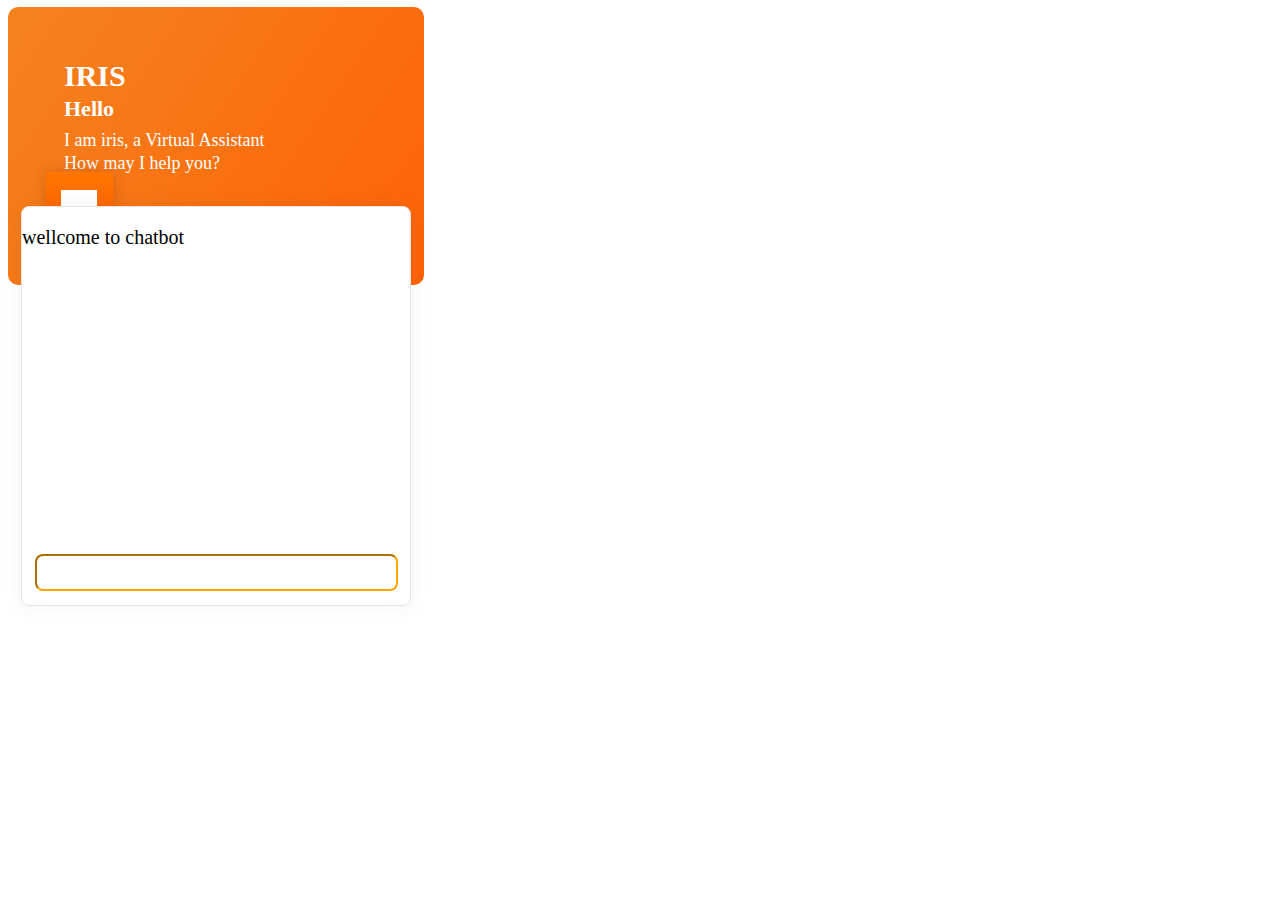
==== priya.html @ 83cd391a "First Commit" ====
<!DOCTYPE html>
<html lang="en">
<head>
    <meta charset="UTF-8">
    <meta name="viewport" content="width=<device-width>, initial-scale=1.0">
    <title>Document</title>
    <script>
        know = {
        
        "Hello" : "&nbsp &nbsp &nbsp &nbsp &nbsp &nbsp  Hi there!",
        "hello" : "&nbsp &nbsp &nbsp &nbsp &nbsp &nbsp  Hi there!",
        "HELLO" : "&nbsp &nbsp &nbsp &nbsp &nbsp &nbsp  Hi there!",
        "Who are you?" : "&nbsp &nbsp &nbsp &nbsp &nbsp &nbsp I am Nikhil's Assistant",
        "How are you?" : "&nbsp &nbsp &nbsp &nbsp &nbsp &nbsp I am Fine",
        "How old are you?" : "&nbsp &nbsp &nbsp &nbsp &nbsp &nbsp I am infinity in age"
        
        
        
        
        };
        
        function talk() {
        var user = document.getElementById("userBox").value;
        document.getElementById("userBox").value= "";
        document.getElementById("chatLog").innerHTML += user+"<br>";
        
        if (user in know) {
        document.getElementById("chatLog").innerHTML += know[user] + "<br>";
        } else 
        
        {
        document.getElementById("chatLog").innerHTML += "I don't understand... <br>";
        }
        }
        
        
        
        
        
        </script>
        
        <link rel="stylesheet" href="css/style1.css">
        <link rel="stylesheet" href="https://stackpath.bootstrapcdn.com/font-awesome/4.7.0/css/font-awesome.min.css" 
    integrity="sha384-wvfXpqpZZVQGK6TAh5PVlGOfQNHSoD2xbE+QkPxCAFlNEevoEH3Sl0sibVcOQVnN" crossorigin="anonymous">   
</head>
<body>
    <div class="box">

        <p id="msg">IRIS</p>
        <p id="msg0">Hello</p>
        <p id="msg1">I am iris, a Virtual Assistant<br>
        How may I help you? </p>
    
    <div class="ellipse">
    </div>
    <div class="vector">
    </div>
    
    <div class="box2">
    <p id="chatLog"> wellcome to chatbot <br> </p>
    

<input id="userBox" type="text" onkeydown="if(event.keyCode == 13) {talk()}">


</body>



</html>
---- css/style1.css ----
*{
    position: absolute;
}
.box{
    height: 278px;
width: 416px;
left: 0px;
top: -1px;
border-radius: 10px;
position: absolute;
width: 416px;
height: 278px;
left: 0px;
top: -1px;

background: linear-gradient(123.75deg, #F5821F 1.87%, #FF5C00 120.46%);
}
#msg {
    position: absolute;
width: 53px;
height: 39px;
left: 56px;
top: 19px;

font-family: DM Sans;
font-style: normal;
font-weight: bold;
font-size: 30px;
line-height: 39px;
/* identical to box height */


color: #FFFFFF;

}
#msg0{
    position: absolute;
width: 54px;
height: 29px;
left: 56px;
top: 65px;

font-family: DM Sans;
font-style: normal;
font-weight: bold;
font-size: 22px;
line-height: 29px;
/* identical to box height */


color: #FFFFFF;
font-family: DM Sans;
font-size: 22px;
font-style: normal;
font-weight: 700;
line-height: 29px;
letter-spacing: 0em;
text-align: left;

}
#msg1{
    position: absolute;
width: 228px;
height: 46px;
left: 56px;
top: 104px;

font-family: DM Sans;
font-style: normal;
font-weight: 500;
font-size: 18px;
line-height: 23px;
/* or 128% */


color: #FFFFFF;
Font 
DM Sans
Weight 
500
Style 
normal
Size 
18px
Line Height 
23px
}
.ellipse{
    position: absolute;
width: 67px;
height: 67px;
left: 38px;
top: 165px;

background: linear-gradient(180deg, #FF7600 0%, #FF5C00 100%);
box-shadow: 0px 0px 15px rgba(0, 0, 0, 0.15);
height: 67px;
width: 67px;
left: 38px;
top: 165px;
border-radius: 0px;
box-shadow: 0px 0px 15px 0px #000000 15%;


}
.vector{
    position: absolute;
left: 12.74%;
right: 78.61%;
top: 29.09%;
bottom: 66.14%;

background: #FFFFFF;
height: 30px;
width: 36px;
left: 53px;
top: 183px;
border-radius: 0px;

}
.box2{
    position: absolute;
width: 390px;
height: 400px;
left: 13px;
top: 199px;

background: #FFFFFF;
border: 1px solid #E4E4E4;
box-sizing: border-box;
box-shadow: 0px 0px 25px rgba(0, 0, 0, 0.05);
border-radius: 8px;
height: 400px;
width: 390px;
left: 13px;
top: 199px;
border-radius: 8px;

}
#chatLog{
    font-family: DM Sans;
font-style: normal;
font-weight: normal;
font-size: 20px;
line-height: 21px;
}
#userBox{
    width: 49%;
    padding: 6px 0px;
    margin: 8px 0;
    /* box-sizing: border-box; */
    height: 21px;
    width: 359px;
    left: 13px;
    top: 339px;
    border-radius: 8px;
    border-color: orange;

}
.fa{
    color: gray;
    left: -41px;
    top: -4px;
}
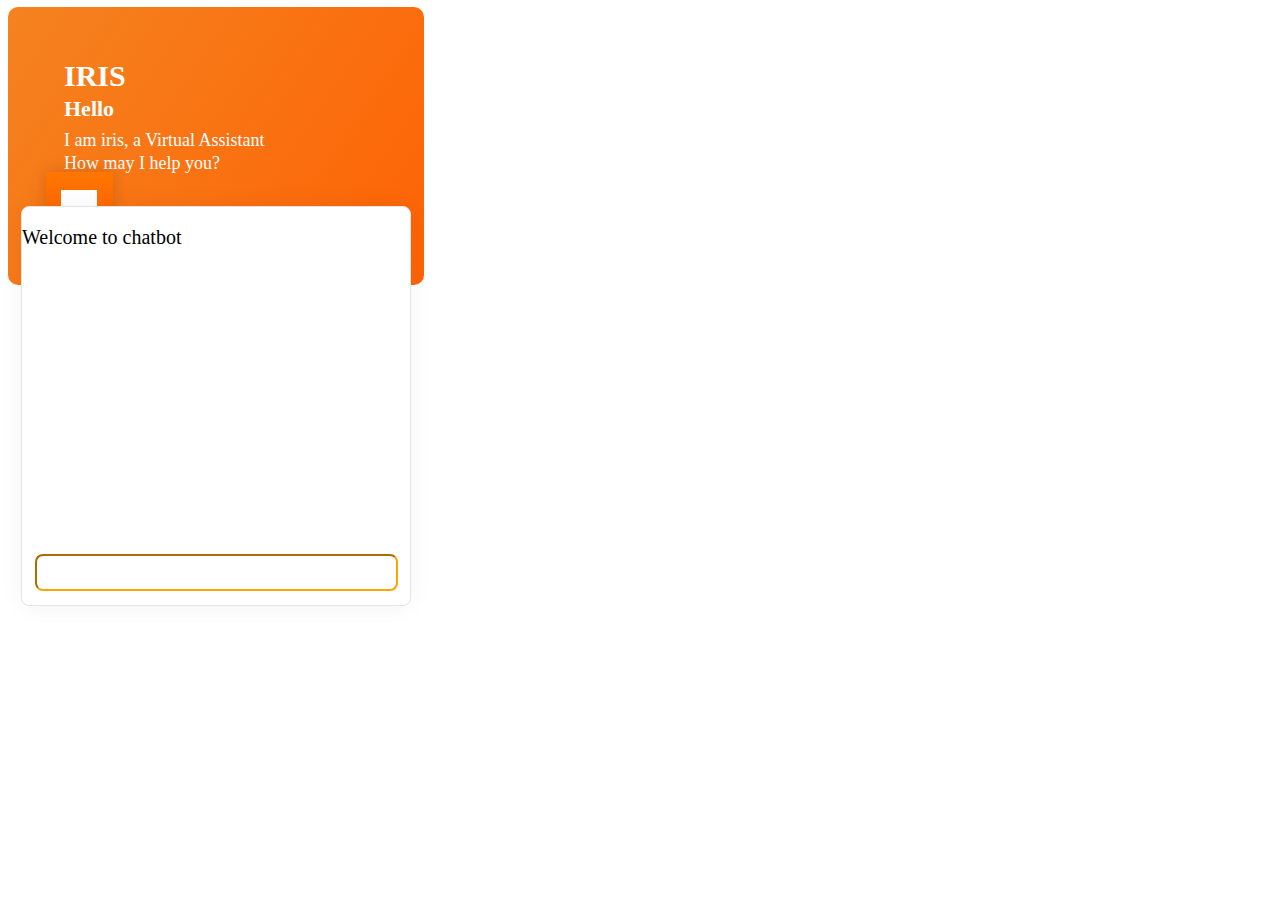
==== commit ec721804: "fixes" ====
--- a/priya.html
+++ b/priya.html
@@ -6,11 +6,12 @@
     <title>Document</title>
     <script>
         know = {
-        
+
+        "Hi" : "&nbsp &nbsp &nbsp &nbsp &nbsp &nbsp    What is your name?",
         "Hello" : "&nbsp &nbsp &nbsp &nbsp &nbsp &nbsp  Hi there!",
         "hello" : "&nbsp &nbsp &nbsp &nbsp &nbsp &nbsp  Hi there!",
         "HELLO" : "&nbsp &nbsp &nbsp &nbsp &nbsp &nbsp  Hi there!",
-        "Who are you?" : "&nbsp &nbsp &nbsp &nbsp &nbsp &nbsp I am Nikhil's Assistant",
+        "Who are you?" : "&nbsp &nbsp &nbsp &nbsp &nbsp &nbsp I am Priya's Assistant",
         "How are you?" : "&nbsp &nbsp &nbsp &nbsp &nbsp &nbsp I am Fine",
         "How old are you?" : "&nbsp &nbsp &nbsp &nbsp &nbsp &nbsp I am infinity in age"
         
@@ -57,7 +58,7 @@
     </div>
     
     <div class="box2">
-    <p id="chatLog"> wellcome to chatbot <br> </p>
+    <p id="chatLog"> Welcome to chatbot <br> </p>
     
 
 <input id="userBox" type="text" onkeydown="if(event.keyCode == 13) {talk()}">
